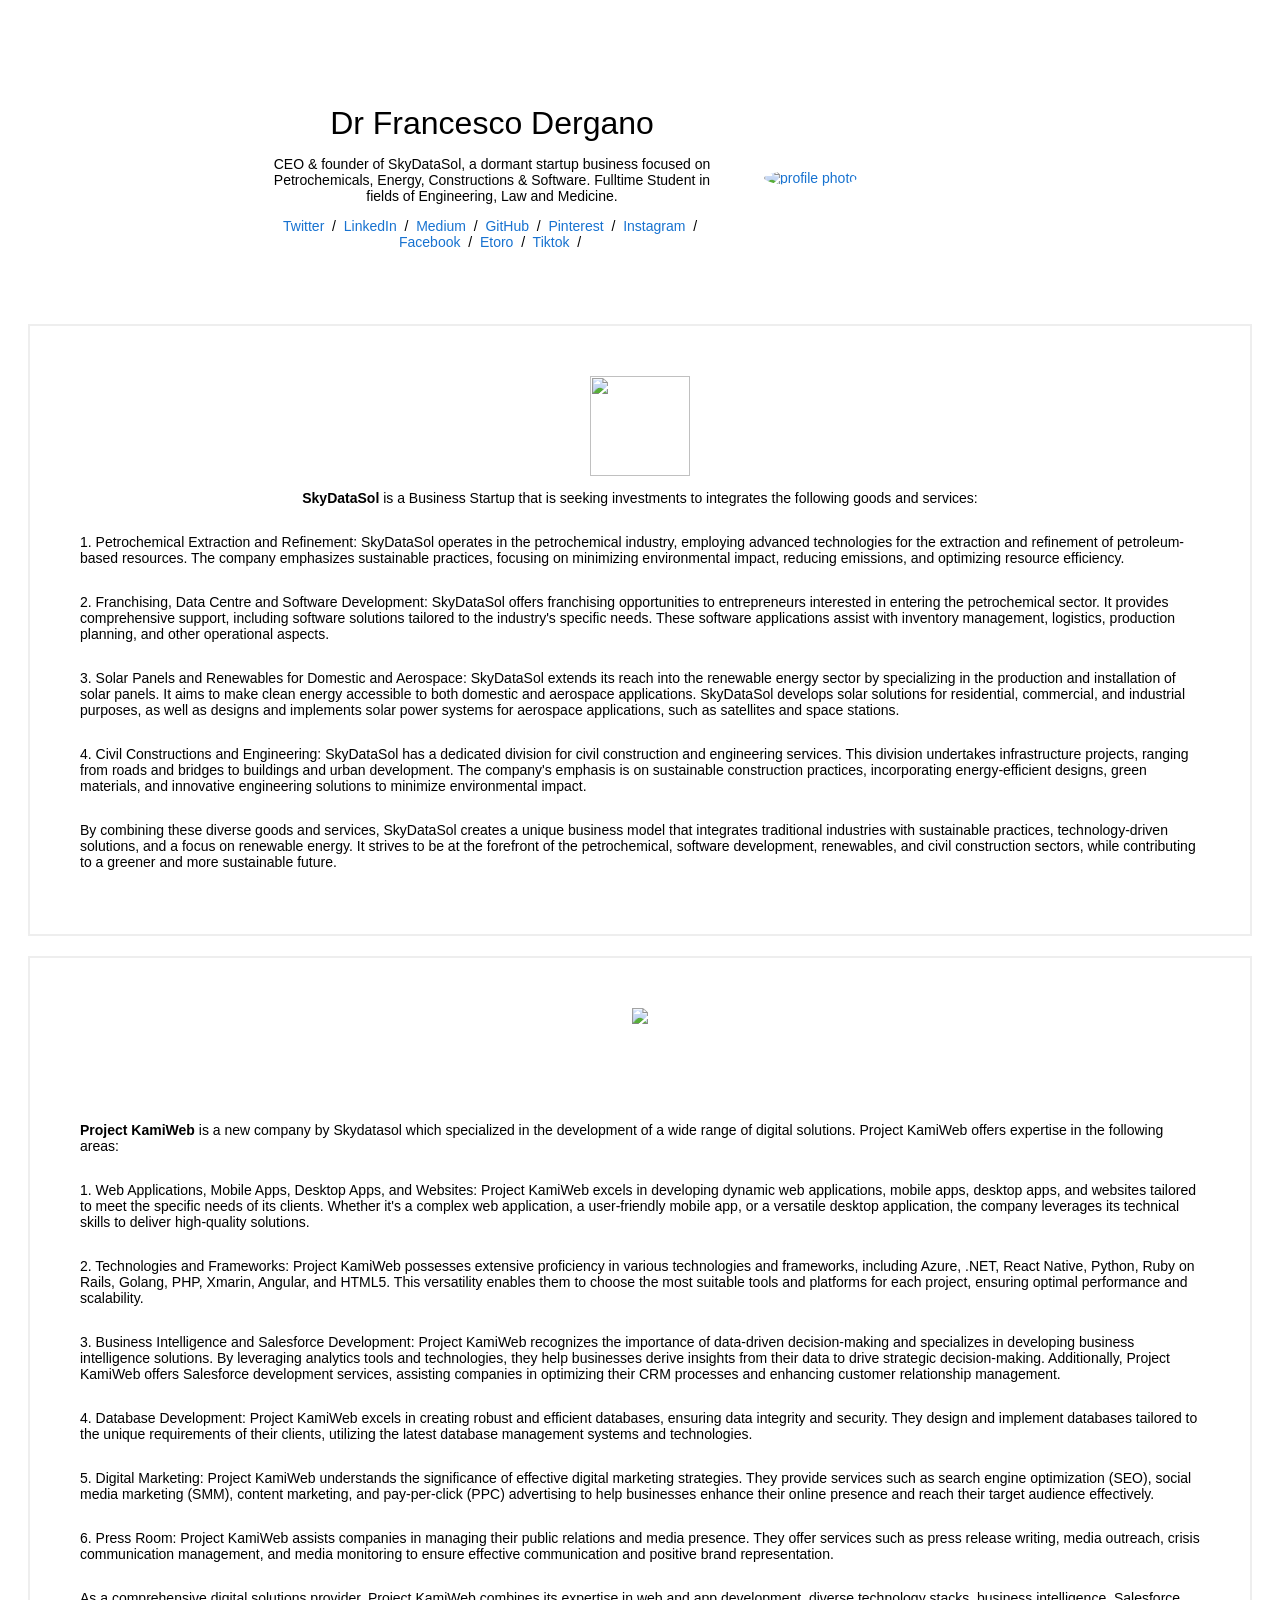
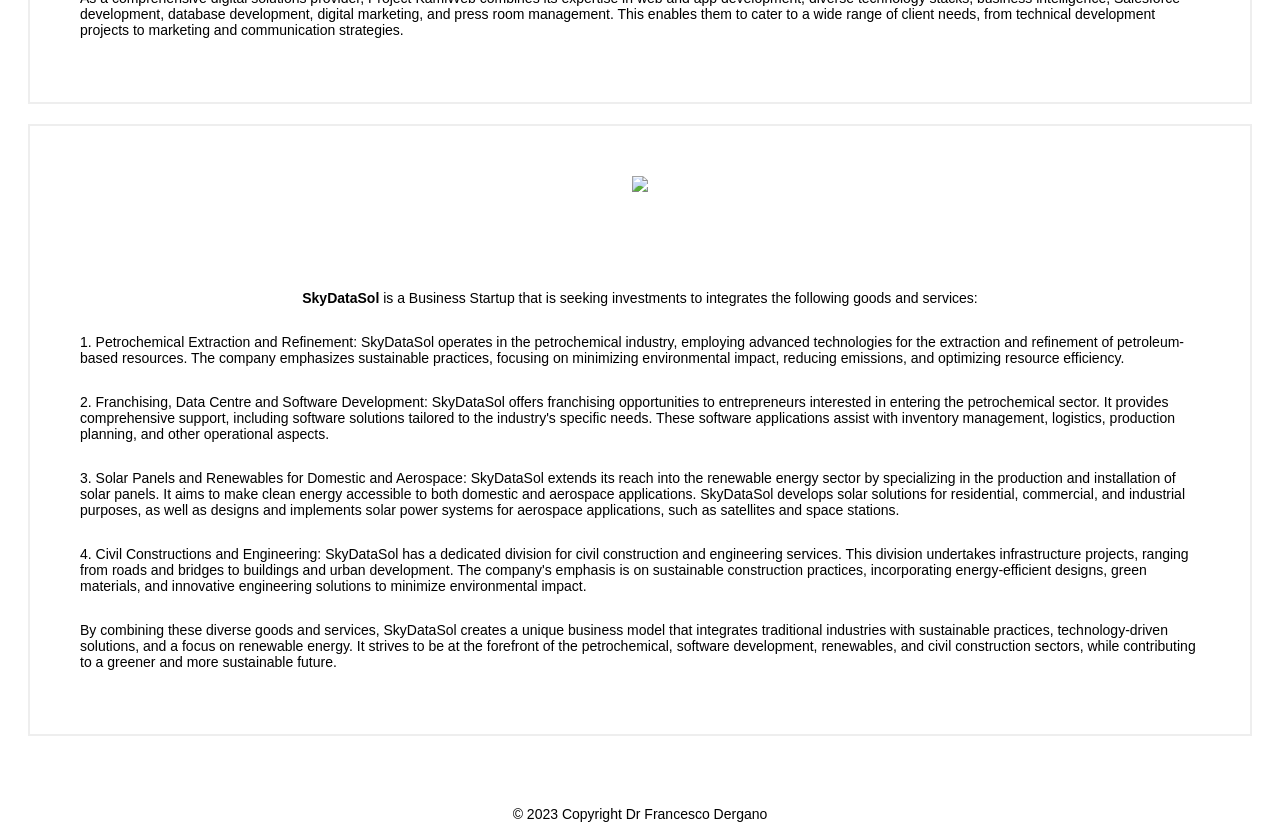
==== .github/workflows/index.html @ cb8c4141 "Add files via upload" ====
<!DOCTYPE HTML>
<html lang="en"><head><meta http-equiv="Content-Type" content="text/html; charset=UTF-8">

  <title>Dr Francesco Dergano</title>
  
  <meta name="author" content="Dr Francesco Dergano">
  <meta name="viewport" content="width=device-width, initial-scale=1">
  
  <link rel="stylesheet" type="text/css" href="stylesheet.css">
	<link rel="icon" href="data:image/svg+xml,<svg xmlns=%22http://www.w3.org/2000/svg%22 viewBox=%220 0 100 100%22><text y=%22.9em%22 font-size=%2290%22>🌐</text></svg>">
</head>

<body>
  <div class="main-div">
  <table id="main" style="width:100%;max-width:800px;border:0px;border-spacing:0px;border-collapse:separate;margin-right:auto;margin-left:auto;"><tbody>
    <tr style="padding:0px">
      <td style="padding:0px">
        <table style="width:100%;border:0px;border-spacing:0px;border-collapse:separate;margin-right:auto;margin-left:auto;"><tbody>
          <tr style="padding:0px">
            <td style="padding:2.5%;width:63%;vertical-align:middle">
              <p style="text-align:center">
                <name>Dr Francesco Dergano</name>
              </p>
              <p style="text-align: center;">
                CEO & founder of SkyDataSol, a dormant startup business focused on Petrochemicals, Energy, Constructions & Software.
                Fulltime Student in fields of Engineering, Law and Medicine.
              </p>
              <p style="text-align:center">
                <a href="https://www.twitter.com/raccomandino">Twitter</a> &nbsp/&nbsp
                <a href="https://www.linkedin.com/in/raccomandino">LinkedIn</a> &nbsp/&nbsp
                <a href="https://www.raccomandino.medium.com/">Medium</a> &nbsp/&nbsp
                <a href="https://github.com/raccomandino">GitHub</a> &nbsp/&nbsp
                <a href="https://www.pinterest.co.uk/raccomandino">Pinterest</a> &nbsp/&nbsp
                <a href="https://www.instagram.com/raccamandino">Instagram</a> &nbsp/&nbsp
                <a href="https://www.facebook.com/raccomandino">Facebook</a> &nbsp/&nbsp
                <a href="https://www.etoro.com/people/derganodr">Etoro</a> &nbsp/&nbsp
                <a href="https://www.tiktok.com/@raccomandino">Tiktok</a> &nbsp/&nbsp
              </p>
            </td>
            <td style="padding:2.5%;width:40%;max-width:40%">
              <a href="images/profile.png"><img id="pro-img" style="width:100%;max-width:100%" alt="profile photo" src="images/profile.png" class="hoverZoomLink"></a>
            </td>
          </tr>
        </tbody>
      </table>
      </td>
    </tr>
  </table>
  </div>
  <div class="container">
    <div class="slide-in-from-left">
      <img src="images/skydatasol.jpeg" width="100" height="100">
      <p><strong>SkyDataSol</strong> is a Business Startup that is seeking investments to integrates the following goods and services:</p>

<p>1. Petrochemical Extraction and Refinement: SkyDataSol operates in the petrochemical industry, employing advanced technologies for the extraction and refinement of petroleum-based resources. The company emphasizes sustainable practices, focusing on minimizing environmental impact, reducing emissions, and optimizing resource efficiency.</p>

<p>2. Franchising, Data Centre and Software Development: SkyDataSol offers franchising opportunities to entrepreneurs interested in entering the petrochemical sector. It provides comprehensive support, including software solutions tailored to the industry's specific needs. These software applications assist with inventory management, logistics, production planning, and other operational aspects.</p>

<p>3. Solar Panels and Renewables for Domestic and Aerospace: SkyDataSol extends its reach into the renewable energy sector by specializing in the production and installation of solar panels. It aims to make clean energy accessible to both domestic and aerospace applications. SkyDataSol develops solar solutions for residential, commercial, and industrial purposes, as well as designs and implements solar power systems for aerospace applications, such as satellites and space stations.</p>

<p>4. Civil Constructions and Engineering: SkyDataSol has a dedicated division for civil construction and engineering services. This division undertakes infrastructure projects, ranging from roads and bridges to buildings and urban development. The company's emphasis is on sustainable construction practices, incorporating energy-efficient designs, green materials, and innovative engineering solutions to minimize environmental impact.</p>

<p>By combining these diverse goods and services, SkyDataSol creates a unique business model that integrates traditional industries with sustainable practices, technology-driven solutions, and a focus on renewable energy. It strives to be at the forefront of the petrochemical, software development, renewables, and civil construction sectors, while contributing to a greener and more sustainable future.</p>
    </div>
    <div class="slide-in-from-right">
      <img src="images/a.png" width="auto" height="100">
      <p><strong>Project KamiWeb</strong> is a new company by Skydatasol which specialized in the development of a wide range of digital solutions. Project KamiWeb offers expertise in the following areas:</p>

<p>1. Web Applications, Mobile Apps, Desktop Apps, and Websites: Project KamiWeb excels in developing dynamic web applications, mobile apps, desktop apps, and websites tailored to meet the specific needs of its clients. Whether it's a complex web application, a user-friendly mobile app, or a versatile desktop application, the company leverages its technical skills to deliver high-quality solutions.</p>

<p>2. Technologies and Frameworks: Project KamiWeb possesses extensive proficiency in various technologies and frameworks, including Azure, .NET, React Native, Python, Ruby on Rails, Golang, PHP, Xmarin, Angular, and HTML5. This versatility enables them to choose the most suitable tools and platforms for each project, ensuring optimal performance and scalability.</p>

<p>3. Business Intelligence and Salesforce Development: Project KamiWeb recognizes the importance of data-driven decision-making and specializes in developing business intelligence solutions. By leveraging analytics tools and technologies, they help businesses derive insights from their data to drive strategic decision-making. Additionally, Project KamiWeb offers Salesforce development services, assisting companies in optimizing their CRM processes and enhancing customer relationship management.</p>

<p>4. Database Development: Project KamiWeb excels in creating robust and efficient databases, ensuring data integrity and security. They design and implement databases tailored to the unique requirements of their clients, utilizing the latest database management systems and technologies.</p>

<p>5. Digital Marketing: Project KamiWeb understands the significance of effective digital marketing strategies. They provide services such as search engine optimization (SEO), social media marketing (SMM), content marketing, and pay-per-click (PPC) advertising to help businesses enhance their online presence and reach their target audience effectively.</p>

<p>6. Press Room: Project KamiWeb assists companies in managing their public relations and media presence. They offer services such as press release writing, media outreach, crisis communication management, and media monitoring to ensure effective communication and positive brand representation.</p>

<p>As a comprehensive digital solutions provider, Project KamiWeb combines its expertise in web and app development, diverse technology stacks, business intelligence, Salesforce development, database development, digital marketing, and press room management. This enables them to cater to a wide range of client needs, from technical development projects to marketing and communication strategies.</p>
    </div>
    <div class="slide-in-from-left">
      <img src="images/b.png" width="auto" height="100">
      <p><strong>SkyDataSol</strong> is a Business Startup that is seeking investments to integrates the following goods and services:</p>

<p>1. Petrochemical Extraction and Refinement: SkyDataSol operates in the petrochemical industry, employing advanced technologies for the extraction and refinement of petroleum-based resources. The company emphasizes sustainable practices, focusing on minimizing environmental impact, reducing emissions, and optimizing resource efficiency.</p>

<p>2. Franchising, Data Centre and Software Development: SkyDataSol offers franchising opportunities to entrepreneurs interested in entering the petrochemical sector. It provides comprehensive support, including software solutions tailored to the industry's specific needs. These software applications assist with inventory management, logistics, production planning, and other operational aspects.</p>

<p>3. Solar Panels and Renewables for Domestic and Aerospace: SkyDataSol extends its reach into the renewable energy sector by specializing in the production and installation of solar panels. It aims to make clean energy accessible to both domestic and aerospace applications. SkyDataSol develops solar solutions for residential, commercial, and industrial purposes, as well as designs and implements solar power systems for aerospace applications, such as satellites and space stations.</p>

<p>4. Civil Constructions and Engineering: SkyDataSol has a dedicated division for civil construction and engineering services. This division undertakes infrastructure projects, ranging from roads and bridges to buildings and urban development. The company's emphasis is on sustainable construction practices, incorporating energy-efficient designs, green materials, and innovative engineering solutions to minimize environmental impact.</p>

<p>By combining these diverse goods and services, SkyDataSol creates a unique business model that integrates traditional industries with sustainable practices, technology-driven solutions, and a focus on renewable energy. It strives to be at the forefront of the petrochemical, software development, renewables, and civil construction sectors, while contributing to a greener and more sustainable future.</p>
    </div>
  </div>


<footer style="text-align: center;margin-top: 50px;">© 2023 Copyright Dr Francesco Dergano</footer>
  <script>
    document.addEventListener("DOMContentLoaded", function(event) {
      var slideInFromLeft = document.querySelector(".slide-in-from-left");
      var slideInFromRight = document.querySelector(".slide-in-from-right");

      slideInFromLeft.style.animationDelay = "0s";
      slideInFromRight.style.animationDelay = "0.5s";

      slideInFromLeft.style.animationDelay = "0s";
      slideInFromRight.style.animationDelay = "0.5s";
    });
  </script>
</body>

</html>
---- .github/workflows/stylesheet.css ----
/* latin-ext */
@font-face {
  font-family: 'Lato';
  font-style: italic;
  font-weight: 400;
  src: local('Lato Italic'), local('Lato-Italic'), url(https://fonts.gstatic.com/s/lato/v15/S6u8w4BMUTPHjxsAUi-qNiXg7eU0.woff2) format('woff2');
  unicode-range: U+0100-024F, U+0259, U+1E00-1EFF, U+2020, U+20A0-20AB, U+20AD-20CF, U+2113, U+2C60-2C7F, U+A720-A7FF;
}
/* latin */
@font-face {
  font-family: 'Lato';
  font-style: italic;
  font-weight: 400;
  src: local('Lato Italic'), local('Lato-Italic'), url(https://fonts.gstatic.com/s/lato/v15/S6u8w4BMUTPHjxsAXC-qNiXg7Q.woff2) format('woff2');
  unicode-range: U+0000-00FF, U+0131, U+0152-0153, U+02BB-02BC, U+02C6, U+02DA, U+02DC, U+2000-206F, U+2074, U+20AC, U+2122, U+2191, U+2193, U+2212, U+2215, U+FEFF, U+FFFD;
}
/* latin-ext */
@font-face {
  font-family: 'Lato';
  font-style: italic;
  font-weight: 700;
  src: local('Lato Bold Italic'), local('Lato-BoldItalic'), url(https://fonts.gstatic.com/s/lato/v15/S6u_w4BMUTPHjxsI5wq_FQftx9897sxZ.woff2) format('woff2');
  unicode-range: U+0100-024F, U+0259, U+1E00-1EFF, U+2020, U+20A0-20AB, U+20AD-20CF, U+2113, U+2C60-2C7F, U+A720-A7FF;
}
/* latin */
@font-face {
  font-family: 'Lato';
  font-style: italic;
  font-weight: 700;
  src: local('Lato Bold Italic'), local('Lato-BoldItalic'), url(https://fonts.gstatic.com/s/lato/v15/S6u_w4BMUTPHjxsI5wq_Gwftx9897g.woff2) format('woff2');
  unicode-range: U+0000-00FF, U+0131, U+0152-0153, U+02BB-02BC, U+02C6, U+02DA, U+02DC, U+2000-206F, U+2074, U+20AC, U+2122, U+2191, U+2193, U+2212, U+2215, U+FEFF, U+FFFD;
}
/* latin-ext */
@font-face {
  font-family: 'Lato';
  font-style: normal;
  font-weight: 400;
  src: local('Lato Regular'), local('Lato-Regular'), url(https://fonts.gstatic.com/s/lato/v15/S6uyw4BMUTPHjxAwXiWtFCfQ7A.woff2) format('woff2');
  unicode-range: U+0100-024F, U+0259, U+1E00-1EFF, U+2020, U+20A0-20AB, U+20AD-20CF, U+2113, U+2C60-2C7F, U+A720-A7FF;
}
/* latin */
@font-face {
  font-family: 'Lato';
  font-style: normal;
  font-weight: 400;
  src: local('Lato Regular'), local('Lato-Regular'), url(https://fonts.gstatic.com/s/lato/v15/S6uyw4BMUTPHjx4wXiWtFCc.woff2) format('woff2');
  unicode-range: U+0000-00FF, U+0131, U+0152-0153, U+02BB-02BC, U+02C6, U+02DA, U+02DC, U+2000-206F, U+2074, U+20AC, U+2122, U+2191, U+2193, U+2212, U+2215, U+FEFF, U+FFFD;
}
/* latin-ext */
@font-face {
  font-family: 'Lato';
  font-style: normal;
  font-weight: 700;
  src: local('Lato Bold'), local('Lato-Bold'), url(https://fonts.gstatic.com/s/lato/v15/S6u9w4BMUTPHh6UVSwaPGQ3q5d0N7w.woff2) format('woff2');
  unicode-range: U+0100-024F, U+0259, U+1E00-1EFF, U+2020, U+20A0-20AB, U+20AD-20CF, U+2113, U+2C60-2C7F, U+A720-A7FF;
}
/* latin */
@font-face {
  font-family: 'Lato';
  font-style: normal;
  font-weight: 700;
  src: local('Lato Bold'), local('Lato-Bold'), url(https://fonts.gstatic.com/s/lato/v15/S6u9w4BMUTPHh6UVSwiPGQ3q5d0.woff2) format('woff2');
  unicode-range: U+0000-00FF, U+0131, U+0152-0153, U+02BB-02BC, U+02C6, U+02DA, U+02DC, U+2000-206F, U+2074, U+20AC, U+2122, U+2191, U+2193, U+2212, U+2215, U+FEFF, U+FFFD;
}

a {
  color: #1772d0;
  text-decoration: none;
}

a:focus,
a:hover {
  color: #f09228;
  text-decoration: none;
}

body,
td,
th,
tr,
p,
a {
  font-family: 'Lato', Verdana, Helvetica, sans-serif;
  font-size: 14px
}

html{
  overflow-x: hidden;
}
body{
  overflow-x: hidden;
}
strong {
  font-family: 'Lato', Verdana, Helvetica, sans-serif;
  font-size: 14px;
}

heading {
  font-family: 'Lato', Verdana, Helvetica, sans-serif;
  font-size: 22px;
}

papertitle {
  font-family: 'Lato', Verdana, Helvetica, sans-serif;
  font-size: 14px;
  font-weight: 700
}

name {
  font-family: 'Lato', Verdana, Helvetica, sans-serif;
  font-size: 32px;
}

#pro-img {
	border-radius: 50%;
}

#main {
  margin-left: auto;
  margin-right: auto;
}

.one {
  width: 160px;
  height: 160px;
  position: relative;
}

.two {
  width: 160px;
  height: 160px;
  position: absolute;
  transition: opacity .2s ease-in-out;
  -moz-transition: opacity .2s ease-in-out;
  -webkit-transition: opacity .2s ease-in-out;
}

.fade {
  transition: opacity .2s ease-in-out;
  -moz-transition: opacity .2s ease-in-out;
  -webkit-transition: opacity .2s ease-in-out;
}

span.highlight {
  background-color: #ffffd0;
}

.main-div{
  padding-top: 5%;
}

.container {
  display: flex;
  flex-direction: column;
  justify-content: center;
  align-items: center;
  padding: 20px;
}

.slide-in-from-left,
.slide-in-from-right {
  display: flex;
  flex-direction: column;
  align-items: center;
  opacity: 0;
  animation-duration: 1s;
  animation-fill-mode: forwards;
}

.slide-in-from-left {
  animation-name: slideInLeft;
}

.slide-in-from-right {
  animation-name: slideInRight;
}

.slide-in-from-left {
	border: 2px solid #eee;
	padding: 50px;
  margin-top: 20px;
}
.slide-in-from-right{
	border: 2px solid #eee;
	padding: 50px; 
  margin-top: 20px;
}
@keyframes slideInLeft {
  0% {
    transform: translateX(-100%);
    opacity: 0;
  }
  100% {
    transform: translateX(0);
    opacity: 1;
  }
}

@keyframes slideInRight {
  0% {
    transform: translateX(100%);
    opacity: 0;
  }
  100% {
    transform: translateX(0);
    opacity: 1;
  }
}

@media (max-width: 768px) {
  .container {
    padding: 10px;
  }
  
  .slide-in-from-left img,
  .slide-in-from-right img {
    width: 60px;
    height: 60px;
  }
}
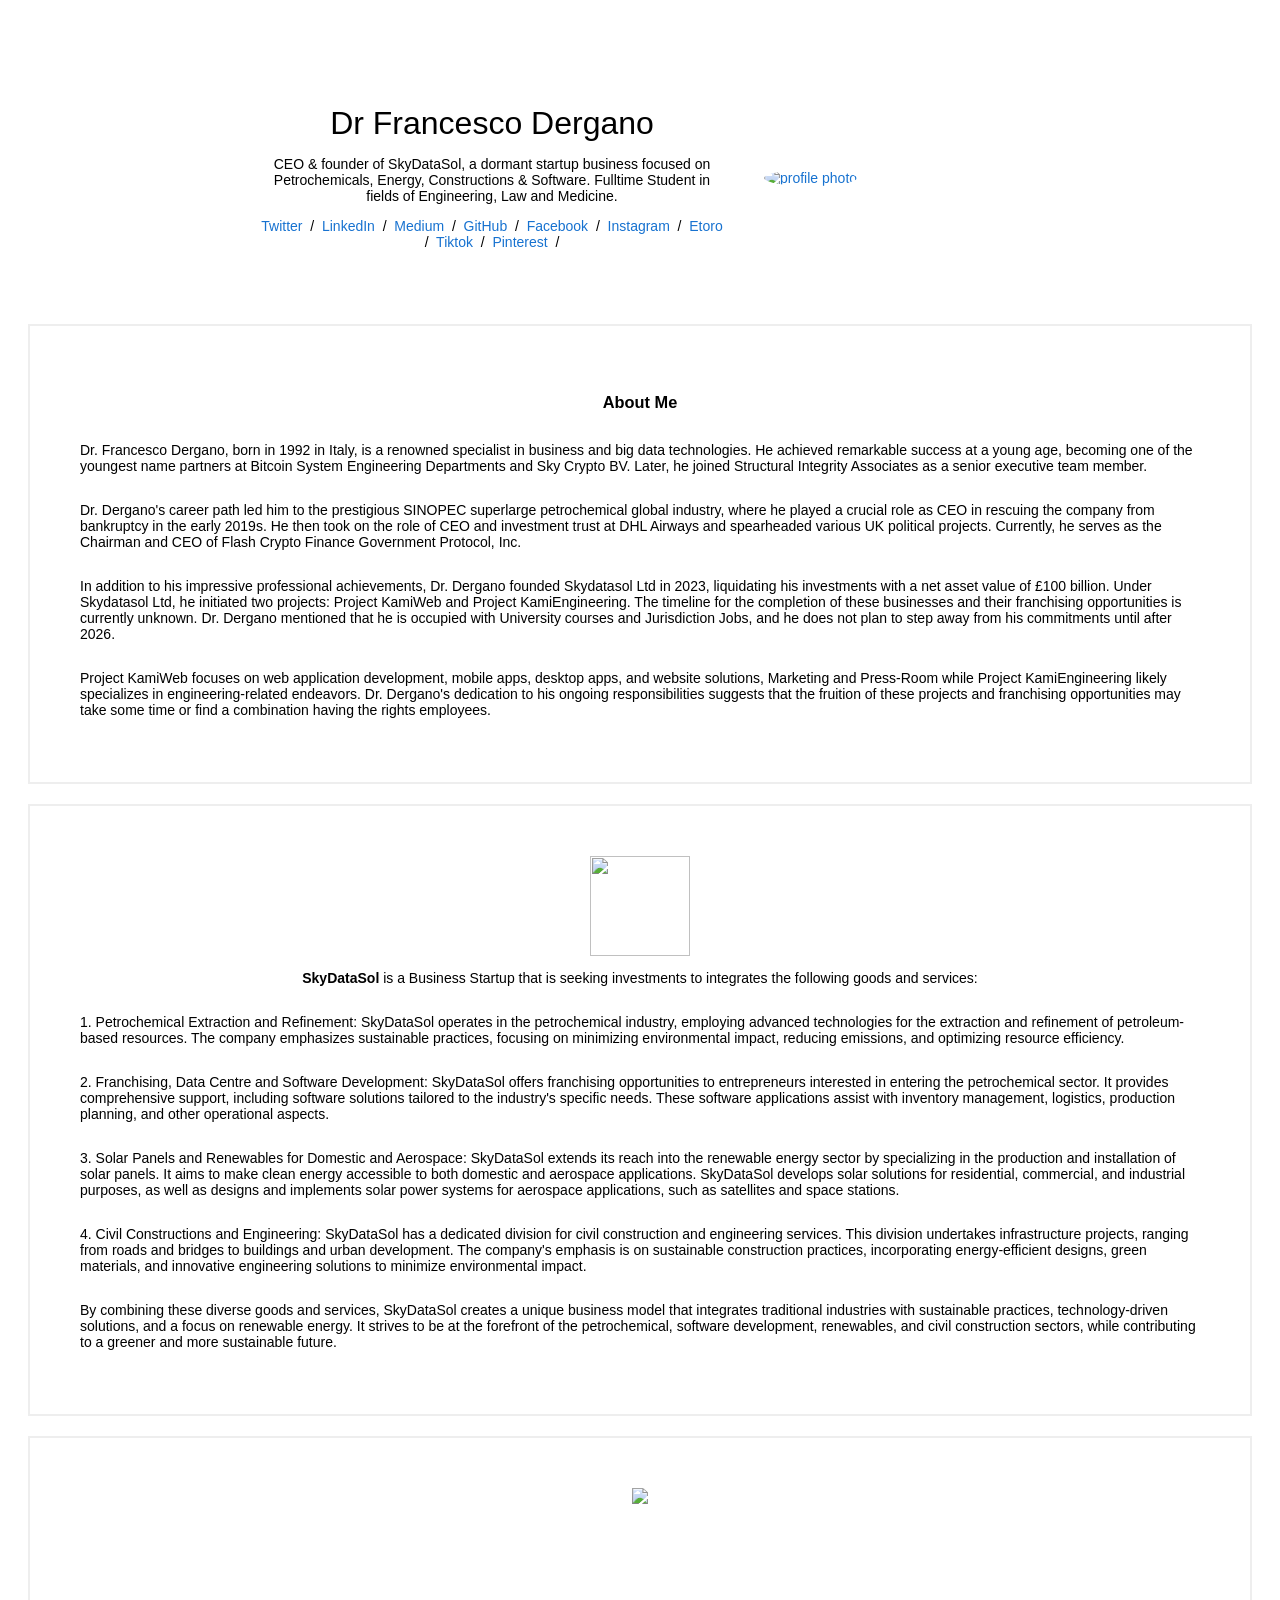
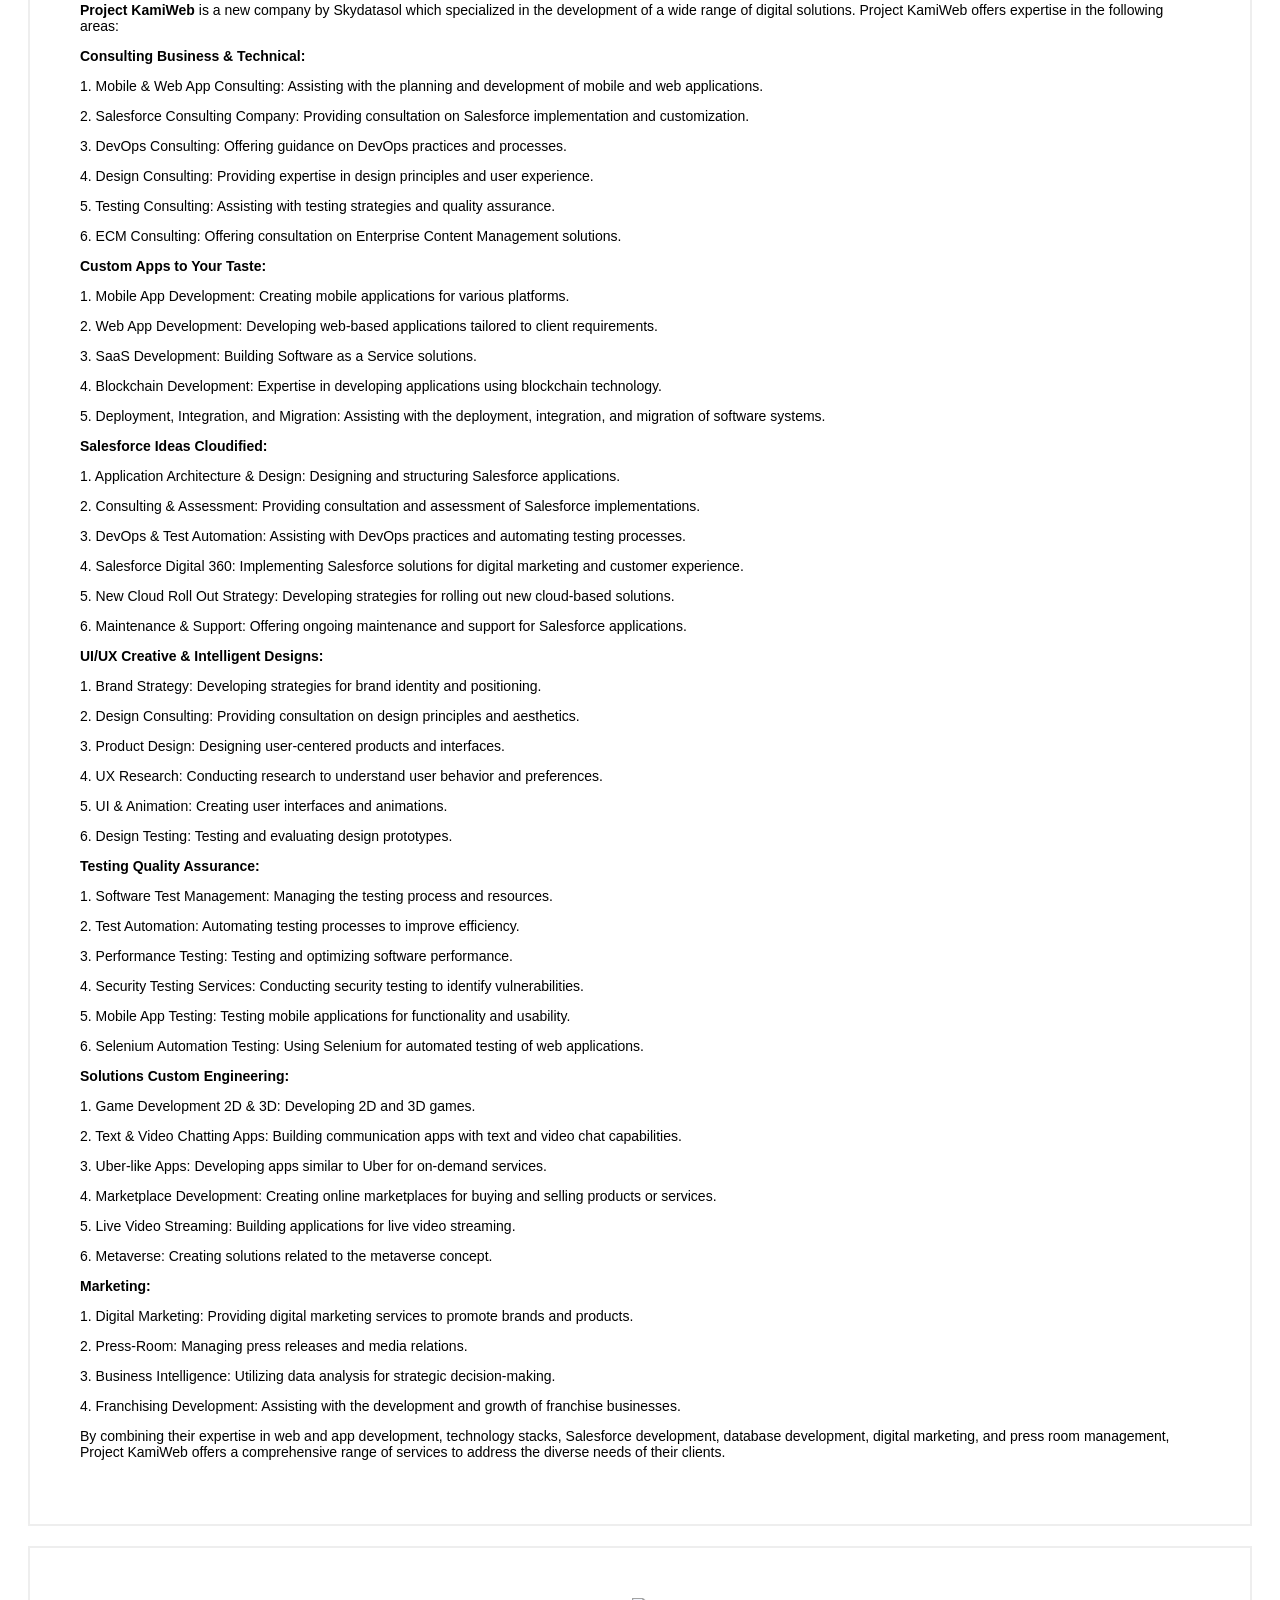
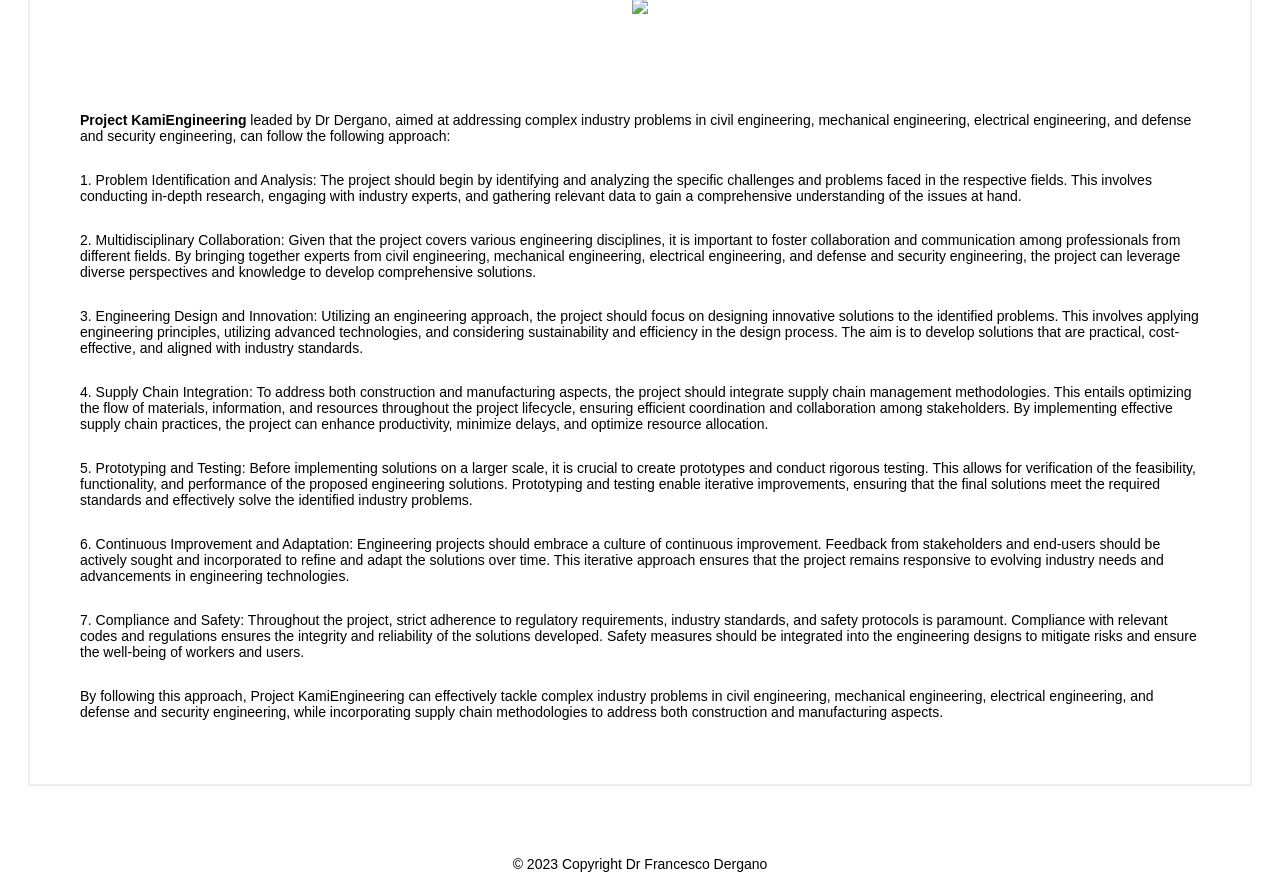
==== commit 4e1a8d8b: "Add files via upload" ====
--- a/.github/workflows/index.html
+++ b/.github/workflows/index.html
@@ -30,11 +30,12 @@
                 <a href="https://www.linkedin.com/in/raccomandino">LinkedIn</a> &nbsp/&nbsp
                 <a href="https://www.raccomandino.medium.com/">Medium</a> &nbsp/&nbsp
                 <a href="https://github.com/raccomandino">GitHub</a> &nbsp/&nbsp
-                <a href="https://www.pinterest.co.uk/raccomandino">Pinterest</a> &nbsp/&nbsp
+                <a href="https://www.facebook.com/raccomandino">Facebook</a> &nbsp/&nbsp
                 <a href="https://www.instagram.com/raccamandino">Instagram</a> &nbsp/&nbsp
-                <a href="https://www.facebook.com/raccomandino">Facebook</a> &nbsp/&nbsp
                 <a href="https://www.etoro.com/people/derganodr">Etoro</a> &nbsp/&nbsp
                 <a href="https://www.tiktok.com/@raccomandino">Tiktok</a> &nbsp/&nbsp
+                <a href="https://www.pinterest.co.uk/raccomandino">Pinterest</a> &nbsp/&nbsp
+
               </p>
             </td>
             <td style="padding:2.5%;width:40%;max-width:40%">
@@ -49,6 +50,16 @@
   </div>
   <div class="container">
     <div class="slide-in-from-left">
+      <h3>About Me</h3>
+      <p>Dr. Francesco Dergano, born in 1992 in Italy, is a renowned specialist in business and big data technologies. He achieved remarkable success at a young age, becoming one of the youngest name partners at Bitcoin System Engineering Departments and Sky Crypto BV. Later, he joined Structural Integrity Associates as a senior executive team member.</p>
+
+<p>Dr. Dergano's career path led him to the prestigious SINOPEC superlarge petrochemical global industry, where he played a crucial role as CEO in rescuing the company from bankruptcy in the early 2019s. He then took on the role of CEO and investment trust at DHL Airways and spearheaded various UK political projects. Currently, he serves as the Chairman and CEO of Flash Crypto Finance Government Protocol, Inc.</p>
+
+<p>In addition to his impressive professional achievements, Dr. Dergano founded Skydatasol Ltd in 2023, liquidating his investments with a net asset value of &pound;100 billion. Under Skydatasol Ltd, he initiated two projects: Project KamiWeb and Project KamiEngineering. The timeline for the completion of these businesses and their franchising opportunities is currently unknown. Dr. Dergano mentioned that he is occupied with University courses and Jurisdiction Jobs, and he does not plan to step away from his commitments until after 2026.</p>
+
+<p>Project KamiWeb focuses on web application development, mobile apps, desktop apps, and website solutions, Marketing and Press-Room while Project KamiEngineering likely specializes in engineering-related endeavors. Dr. Dergano's dedication to his ongoing responsibilities suggests that the fruition of these projects and franchising opportunities may take some time or find a combination having the rights employees.</p>
+    </div>
+    <div class="slide-in-from-left">
       <img src="images/skydatasol.jpeg" width="100" height="100">
       <p><strong>SkyDataSol</strong> is a Business Startup that is seeking investments to integrates the following goods and services:</p>
 
@@ -63,36 +74,123 @@
 <p>By combining these diverse goods and services, SkyDataSol creates a unique business model that integrates traditional industries with sustainable practices, technology-driven solutions, and a focus on renewable energy. It strives to be at the forefront of the petrochemical, software development, renewables, and civil construction sectors, while contributing to a greener and more sustainable future.</p>
     </div>
     <div class="slide-in-from-right">
-      <img src="images/a.png" width="auto" height="100">
+      <img class="a" src="images/a.png" width="auto" height="100">
+      <div class="kami">
       <p><strong>Project KamiWeb</strong> is a new company by Skydatasol which specialized in the development of a wide range of digital solutions. Project KamiWeb offers expertise in the following areas:</p>
-
-<p>1. Web Applications, Mobile Apps, Desktop Apps, and Websites: Project KamiWeb excels in developing dynamic web applications, mobile apps, desktop apps, and websites tailored to meet the specific needs of its clients. Whether it's a complex web application, a user-friendly mobile app, or a versatile desktop application, the company leverages its technical skills to deliver high-quality solutions.</p>
-
-<p>2. Technologies and Frameworks: Project KamiWeb possesses extensive proficiency in various technologies and frameworks, including Azure, .NET, React Native, Python, Ruby on Rails, Golang, PHP, Xmarin, Angular, and HTML5. This versatility enables them to choose the most suitable tools and platforms for each project, ensuring optimal performance and scalability.</p>
-
-<p>3. Business Intelligence and Salesforce Development: Project KamiWeb recognizes the importance of data-driven decision-making and specializes in developing business intelligence solutions. By leveraging analytics tools and technologies, they help businesses derive insights from their data to drive strategic decision-making. Additionally, Project KamiWeb offers Salesforce development services, assisting companies in optimizing their CRM processes and enhancing customer relationship management.</p>
-
-<p>4. Database Development: Project KamiWeb excels in creating robust and efficient databases, ensuring data integrity and security. They design and implement databases tailored to the unique requirements of their clients, utilizing the latest database management systems and technologies.</p>
-
-<p>5. Digital Marketing: Project KamiWeb understands the significance of effective digital marketing strategies. They provide services such as search engine optimization (SEO), social media marketing (SMM), content marketing, and pay-per-click (PPC) advertising to help businesses enhance their online presence and reach their target audience effectively.</p>
-
-<p>6. Press Room: Project KamiWeb assists companies in managing their public relations and media presence. They offer services such as press release writing, media outreach, crisis communication management, and media monitoring to ensure effective communication and positive brand representation.</p>
-
-<p>As a comprehensive digital solutions provider, Project KamiWeb combines its expertise in web and app development, diverse technology stacks, business intelligence, Salesforce development, database development, digital marketing, and press room management. This enables them to cater to a wide range of client needs, from technical development projects to marketing and communication strategies.</p>
+      <p><strong>Consulting Business &amp; Technical:</strong></p>
+      
+      <p>1. Mobile &amp; Web App Consulting: Assisting with the planning and development of mobile and web applications.</p>
+      
+      <p>2. Salesforce Consulting Company: Providing consultation on Salesforce implementation and customization.</p>
+      
+      <p>3. DevOps Consulting: Offering guidance on DevOps practices and processes.</p>
+      
+      <p>4. Design Consulting: Providing expertise in design principles and user experience.</p>
+      
+      <p>5. Testing Consulting: Assisting with testing strategies and quality assurance.</p>
+      
+      <p>6. ECM Consulting: Offering consultation on Enterprise Content Management solutions.</p>
+      
+      <p><strong>Custom Apps to Your Taste:</strong></p>
+      
+      <p>1. Mobile App Development: Creating mobile applications for various platforms.</p>
+      
+      <p>2. Web App Development: Developing web-based applications tailored to client requirements.</p>
+      
+      <p>3. SaaS Development: Building Software as a Service solutions.</p>
+      
+      <p>4. Blockchain Development: Expertise in developing applications using blockchain technology.</p>
+      
+      <p>5. Deployment, Integration, and Migration: Assisting with the deployment, integration, and migration of software systems.</p>
+      
+      <p><strong>Salesforce Ideas Cloudified:</strong></p>
+      
+      <p>1. Application Architecture &amp; Design: Designing and structuring Salesforce applications.</p>
+      
+      <p>2. Consulting &amp; Assessment: Providing consultation and assessment of Salesforce implementations.</p>
+      
+      <p>3. DevOps &amp; Test Automation: Assisting with DevOps practices and automating testing processes.</p>
+      
+      <p>4. Salesforce Digital 360: Implementing Salesforce solutions for digital marketing and customer experience.</p>
+      
+      <p>5. New Cloud Roll Out Strategy: Developing strategies for rolling out new cloud-based solutions.</p>
+      
+      <p>6. Maintenance &amp; Support: Offering ongoing maintenance and support for Salesforce applications.</p>
+      
+      <p><strong>UI/UX Creative &amp; Intelligent Designs:</strong></p>
+      
+      <p>1. Brand Strategy: Developing strategies for brand identity and positioning.</p>
+      
+      <p>2. Design Consulting: Providing consultation on design principles and aesthetics.</p>
+      
+      <p>3. Product Design: Designing user-centered products and interfaces.</p>
+      
+      <p>4. UX Research: Conducting research to understand user behavior and preferences.</p>
+      
+      <p>5. UI &amp; Animation: Creating user interfaces and animations.</p>
+      
+      <p>6. Design Testing: Testing and evaluating design prototypes.</p>
+      
+      <p><strong>Testing Quality Assurance:</strong></p>
+      
+      <p>1. Software Test Management: Managing the testing process and resources.</p>
+      
+      <p>2. Test Automation: Automating testing processes to improve efficiency.</p>
+      
+      <p>3. Performance Testing: Testing and optimizing software performance.</p>
+      
+      <p>4. Security Testing Services: Conducting security testing to identify vulnerabilities.</p>
+      
+      <p>5. Mobile App Testing: Testing mobile applications for functionality and usability.</p>
+      
+      <p>6. Selenium Automation Testing: Using Selenium for automated testing of web applications.</p>
+      
+      <p><strong>Solutions Custom Engineering:</strong></p>
+      
+      <p>1. Game Development 2D &amp; 3D: Developing 2D and 3D games.</p>
+      
+      <p>2. Text &amp; Video Chatting Apps: Building communication apps with text and video chat capabilities.</p>
+      
+      <p>3. Uber-like Apps: Developing apps similar to Uber for on-demand services.</p>
+      
+      <p>4. Marketplace Development: Creating online marketplaces for buying and selling products or services.</p>
+      
+      <p>5. Live Video Streaming: Building applications for live video streaming.</p>
+      
+      <p>6. Metaverse: Creating solutions related to the metaverse concept.</p>
+      
+      <p><strong>Marketing:</strong></p>
+      
+      <p>1. Digital Marketing: Providing digital marketing services to promote brands and products.</p>
+      
+      <p>2. Press-Room: Managing press releases and media relations.</p>
+      
+      <p>3. Business Intelligence: Utilizing data analysis for strategic decision-making.</p>
+      
+      <p>4. Franchising Development: Assisting with the development and growth of franchise businesses.</p>
+      
+      <p>By combining their expertise in web and app development, technology stacks, Salesforce development, database development, digital marketing, and press room management, Project KamiWeb offers a comprehensive range of services to address the diverse needs of their clients.</p>
+    </div>
     </div>
     <div class="slide-in-from-left">
       <img src="images/b.png" width="auto" height="100">
-      <p><strong>SkyDataSol</strong> is a Business Startup that is seeking investments to integrates the following goods and services:</p>
-
-<p>1. Petrochemical Extraction and Refinement: SkyDataSol operates in the petrochemical industry, employing advanced technologies for the extraction and refinement of petroleum-based resources. The company emphasizes sustainable practices, focusing on minimizing environmental impact, reducing emissions, and optimizing resource efficiency.</p>
-
-<p>2. Franchising, Data Centre and Software Development: SkyDataSol offers franchising opportunities to entrepreneurs interested in entering the petrochemical sector. It provides comprehensive support, including software solutions tailored to the industry's specific needs. These software applications assist with inventory management, logistics, production planning, and other operational aspects.</p>
-
-<p>3. Solar Panels and Renewables for Domestic and Aerospace: SkyDataSol extends its reach into the renewable energy sector by specializing in the production and installation of solar panels. It aims to make clean energy accessible to both domestic and aerospace applications. SkyDataSol develops solar solutions for residential, commercial, and industrial purposes, as well as designs and implements solar power systems for aerospace applications, such as satellites and space stations.</p>
-
-<p>4. Civil Constructions and Engineering: SkyDataSol has a dedicated division for civil construction and engineering services. This division undertakes infrastructure projects, ranging from roads and bridges to buildings and urban development. The company's emphasis is on sustainable construction practices, incorporating energy-efficient designs, green materials, and innovative engineering solutions to minimize environmental impact.</p>
-
-<p>By combining these diverse goods and services, SkyDataSol creates a unique business model that integrates traditional industries with sustainable practices, technology-driven solutions, and a focus on renewable energy. It strives to be at the forefront of the petrochemical, software development, renewables, and civil construction sectors, while contributing to a greener and more sustainable future.</p>
+      <p><strong>Project KamiEngineering</strong> leaded by Dr Dergano, aimed at addressing complex industry problems in civil engineering, mechanical engineering, electrical engineering, and defense and security engineering, can follow the following approach:</p>
+
+<p>1. Problem Identification and Analysis: The project should begin by identifying and analyzing the specific challenges and problems faced in the respective fields. This involves conducting in-depth research, engaging with industry experts, and gathering relevant data to gain a comprehensive understanding of the issues at hand.</p>
+
+<p>2. Multidisciplinary Collaboration: Given that the project covers various engineering disciplines, it is important to foster collaboration and communication among professionals from different fields. By bringing together experts from civil engineering, mechanical engineering, electrical engineering, and defense and security engineering, the project can leverage diverse perspectives and knowledge to develop comprehensive solutions.</p>
+
+<p>3. Engineering Design and Innovation: Utilizing an engineering approach, the project should focus on designing innovative solutions to the identified problems. This involves applying engineering principles, utilizing advanced technologies, and considering sustainability and efficiency in the design process. The aim is to develop solutions that are practical, cost-effective, and aligned with industry standards.</p>
+
+<p>4. Supply Chain Integration: To address both construction and manufacturing aspects, the project should integrate supply chain management methodologies. This entails optimizing the flow of materials, information, and resources throughout the project lifecycle, ensuring efficient coordination and collaboration among stakeholders. By implementing effective supply chain practices, the project can enhance productivity, minimize delays, and optimize resource allocation.</p>
+
+<p>5. Prototyping and Testing: Before implementing solutions on a larger scale, it is crucial to create prototypes and conduct rigorous testing. This allows for verification of the feasibility, functionality, and performance of the proposed engineering solutions. Prototyping and testing enable iterative improvements, ensuring that the final solutions meet the required standards and effectively solve the identified industry problems.</p>
+
+<p>6. Continuous Improvement and Adaptation: Engineering projects should embrace a culture of continuous improvement. Feedback from stakeholders and end-users should be actively sought and incorporated to refine and adapt the solutions over time. This iterative approach ensures that the project remains responsive to evolving industry needs and advancements in engineering technologies.</p>
+
+<p>7. Compliance and Safety: Throughout the project, strict adherence to regulatory requirements, industry standards, and safety protocols is paramount. Compliance with relevant codes and regulations ensures the integrity and reliability of the solutions developed. Safety measures should be integrated into the engineering designs to mitigate risks and ensure the well-being of workers and users.</p>
+
+<p>By following this approach, Project KamiEngineering can effectively tackle complex industry problems in civil engineering, mechanical engineering, electrical engineering, and defense and security engineering, while incorporating supply chain methodologies to address both construction and manufacturing aspects.</p>
     </div>
   </div>
 
--- a/.github/workflows/stylesheet.css
+++ b/.github/workflows/stylesheet.css
@@ -166,7 +166,6 @@
   animation-duration: 1s;
   animation-fill-mode: forwards;
 }
-
 .slide-in-from-left {
   animation-name: slideInLeft;
 }
@@ -217,4 +216,9 @@
     width: 60px;
     height: 60px;
   }
+}
+
+#kami {
+  text-align: left;
+  align-items: flex-start; /* Override flex behavior for alignment */
 }
